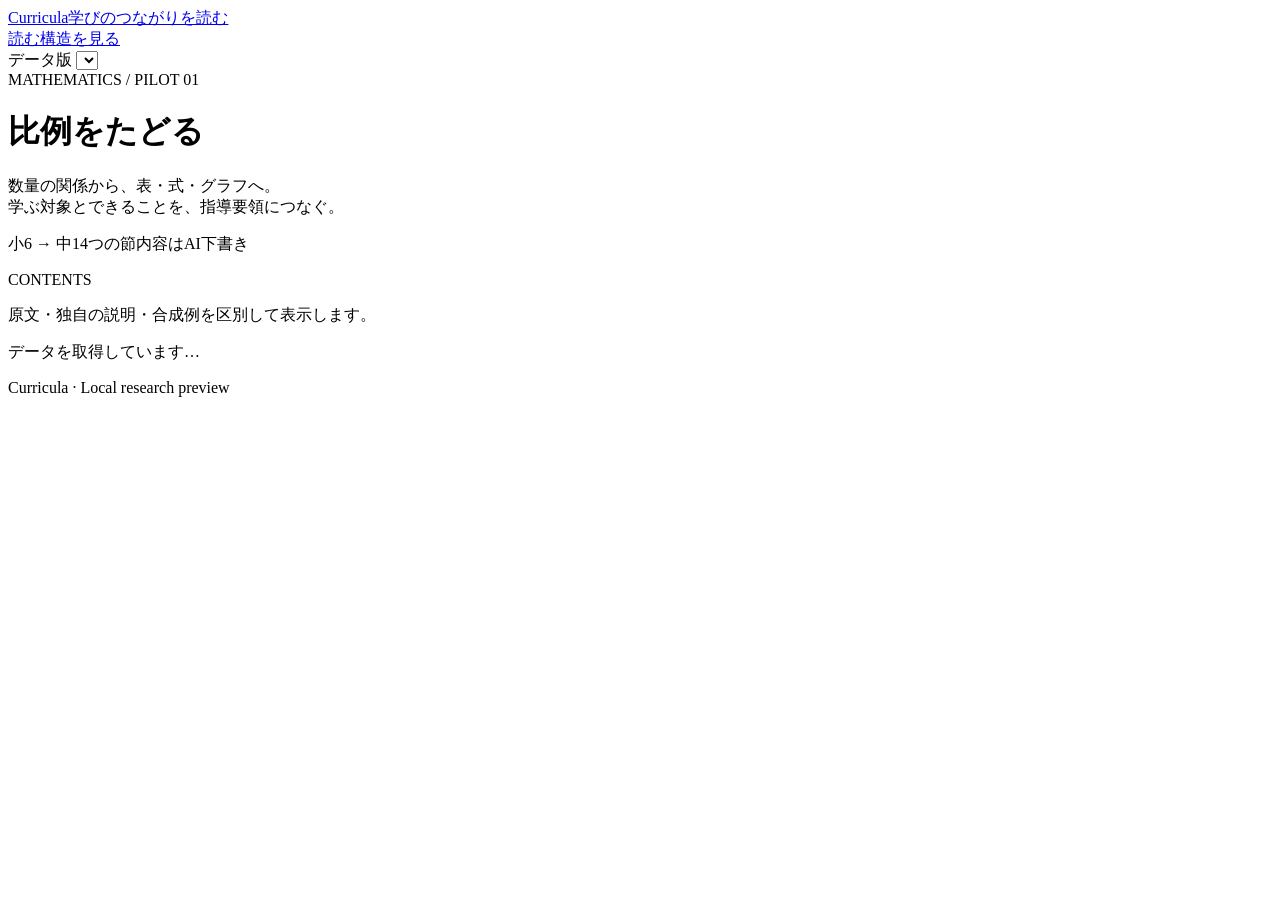
==== web/index.html @ 367c855e "Implement initial curriculum pilot from v0.3 handoff" ====
<!doctype html>
<html lang="ja">
<head><meta charset="utf-8"><meta name="viewport" content="width=device-width,initial-scale=1"><title>Curricula — 比例をたどる</title><link rel="stylesheet" href="/style.css"><script type="module" src="/app.js"></script></head>
<body>
<header><a class="brand" href="/read">Curricula<span>学びのつながりを読む</span></a><nav aria-label="表示の切り替え"><a id="read-nav" href="/read">読む</a><a id="structure-nav" href="/structure">構造を見る</a></nav><label class="release-label">データ版 <select id="release" aria-label="データ版"></select></label></header>
<div class="hero"><div class="eyebrow">MATHEMATICS / PILOT 01</div><h1>比例をたどる</h1><p>数量の関係から、表・式・グラフへ。<br>学ぶ対象とできることを、指導要領につなぐ。</p><div class="hero-meta"><span>小6 → 中1</span><span>4つの節</span><span>内容はAI下書き</span></div></div>
<div class="layout"><aside><p class="eyebrow" id="side-label">CONTENTS</p><div id="sidebar"></div><p class="side-note">原文・独自の説明・合成例を区別して表示します。</p></aside><main id="main" aria-live="polite"><p class="status">データを取得しています…</p></main></div>
<footer>Curricula · Local research preview <span id="version"></span></footer>
</body></html>
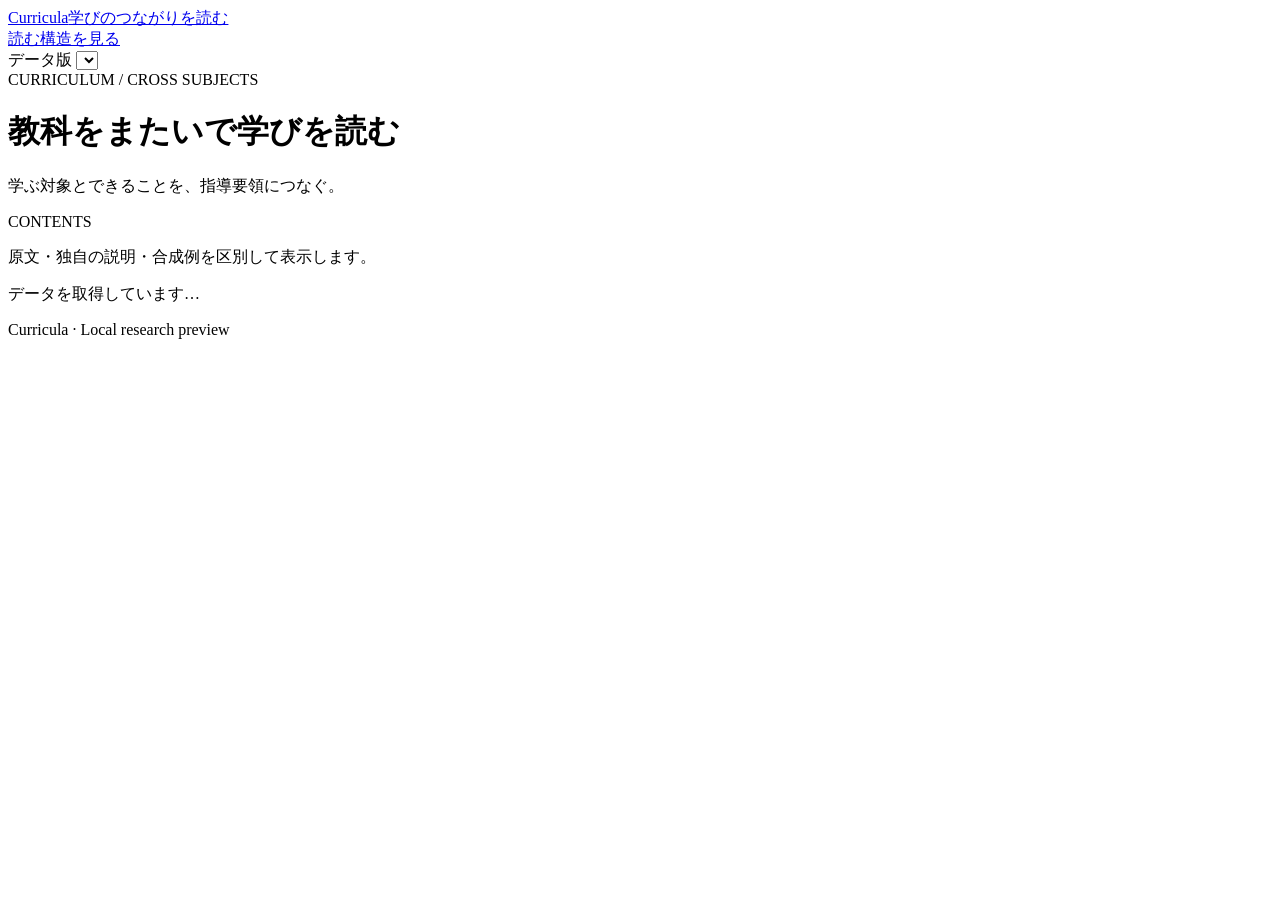
==== commit 20715128: "Validate cross-subject curriculum samples and document database migration" ====
--- a/web/index.html
+++ b/web/index.html
@@ -1,9 +1,9 @@
 <!doctype html>
 <html lang="ja">
-<head><meta charset="utf-8"><meta name="viewport" content="width=device-width,initial-scale=1"><title>Curricula — 比例をたどる</title><link rel="stylesheet" href="/style.css"><script type="module" src="/app.js"></script></head>
+<head><meta charset="utf-8"><meta name="viewport" content="width=device-width,initial-scale=1"><title>Curricula — 教科をまたいで学びを読む</title><link rel="stylesheet" href="/style.css"><script type="module" src="/app.js"></script></head>
 <body>
 <header><a class="brand" href="/read">Curricula<span>学びのつながりを読む</span></a><nav aria-label="表示の切り替え"><a id="read-nav" href="/read">読む</a><a id="structure-nav" href="/structure">構造を見る</a></nav><label class="release-label">データ版 <select id="release" aria-label="データ版"></select></label></header>
-<div class="hero"><div class="eyebrow">MATHEMATICS / PILOT 01</div><h1>比例をたどる</h1><p>数量の関係から、表・式・グラフへ。<br>学ぶ対象とできることを、指導要領につなぐ。</p><div class="hero-meta"><span>小6 → 中1</span><span>4つの節</span><span>内容はAI下書き</span></div></div>
+<div class="hero"><div class="eyebrow">CURRICULUM / CROSS SUBJECTS</div><h1>教科をまたいで学びを読む</h1><p>学ぶ対象とできることを、指導要領につなぐ。</p><div class="hero-meta"></div></div>
 <div class="layout"><aside><p class="eyebrow" id="side-label">CONTENTS</p><div id="sidebar"></div><p class="side-note">原文・独自の説明・合成例を区別して表示します。</p></aside><main id="main" aria-live="polite"><p class="status">データを取得しています…</p></main></div>
 <footer>Curricula · Local research preview <span id="version"></span></footer>
 </body></html>
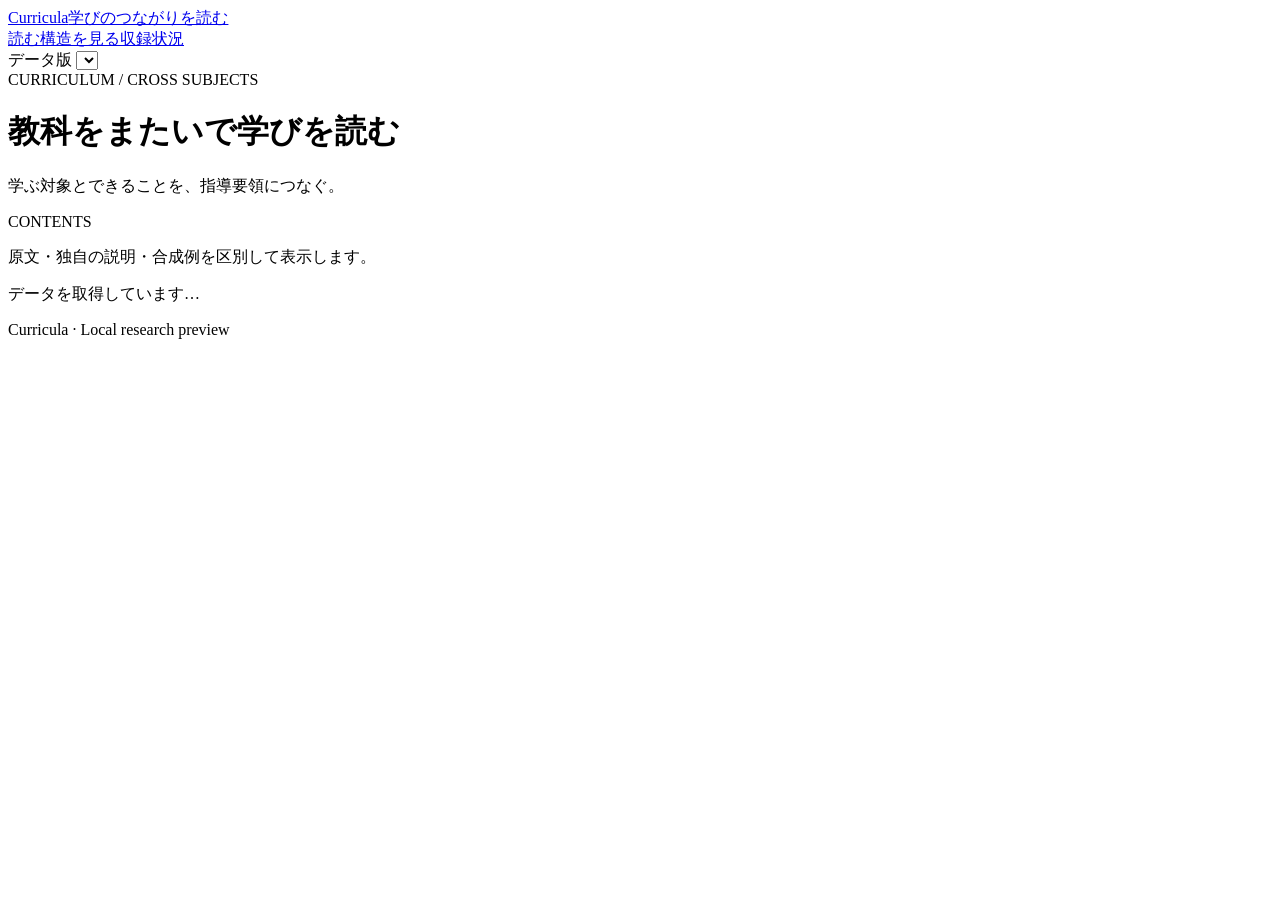
==== commit e6fc3807: "Import complete elementary and middle school curricula with coverage ledger" ====
--- a/web/index.html
+++ b/web/index.html
@@ -2,7 +2,7 @@
 <html lang="ja">
 <head><meta charset="utf-8"><meta name="viewport" content="width=device-width,initial-scale=1"><title>Curricula — 教科をまたいで学びを読む</title><link rel="stylesheet" href="/style.css"><script type="module" src="/app.js"></script></head>
 <body>
-<header><a class="brand" href="/read">Curricula<span>学びのつながりを読む</span></a><nav aria-label="表示の切り替え"><a id="read-nav" href="/read">読む</a><a id="structure-nav" href="/structure">構造を見る</a></nav><label class="release-label">データ版 <select id="release" aria-label="データ版"></select></label></header>
+<header><a class="brand" href="/read">Curricula<span>学びのつながりを読む</span></a><nav aria-label="表示の切り替え"><a id="read-nav" href="/read">読む</a><a id="structure-nav" href="/structure">構造を見る</a><a href="/coverage">収録状況</a></nav><label class="release-label">データ版 <select id="release" aria-label="データ版"></select></label></header>
 <div class="hero"><div class="eyebrow">CURRICULUM / CROSS SUBJECTS</div><h1>教科をまたいで学びを読む</h1><p>学ぶ対象とできることを、指導要領につなぐ。</p><div class="hero-meta"></div></div>
 <div class="layout"><aside><p class="eyebrow" id="side-label">CONTENTS</p><div id="sidebar"></div><p class="side-note">原文・独自の説明・合成例を区別して表示します。</p></aside><main id="main" aria-live="polite"><p class="status">データを取得しています…</p></main></div>
 <footer>Curricula · Local research preview <span id="version"></span></footer>
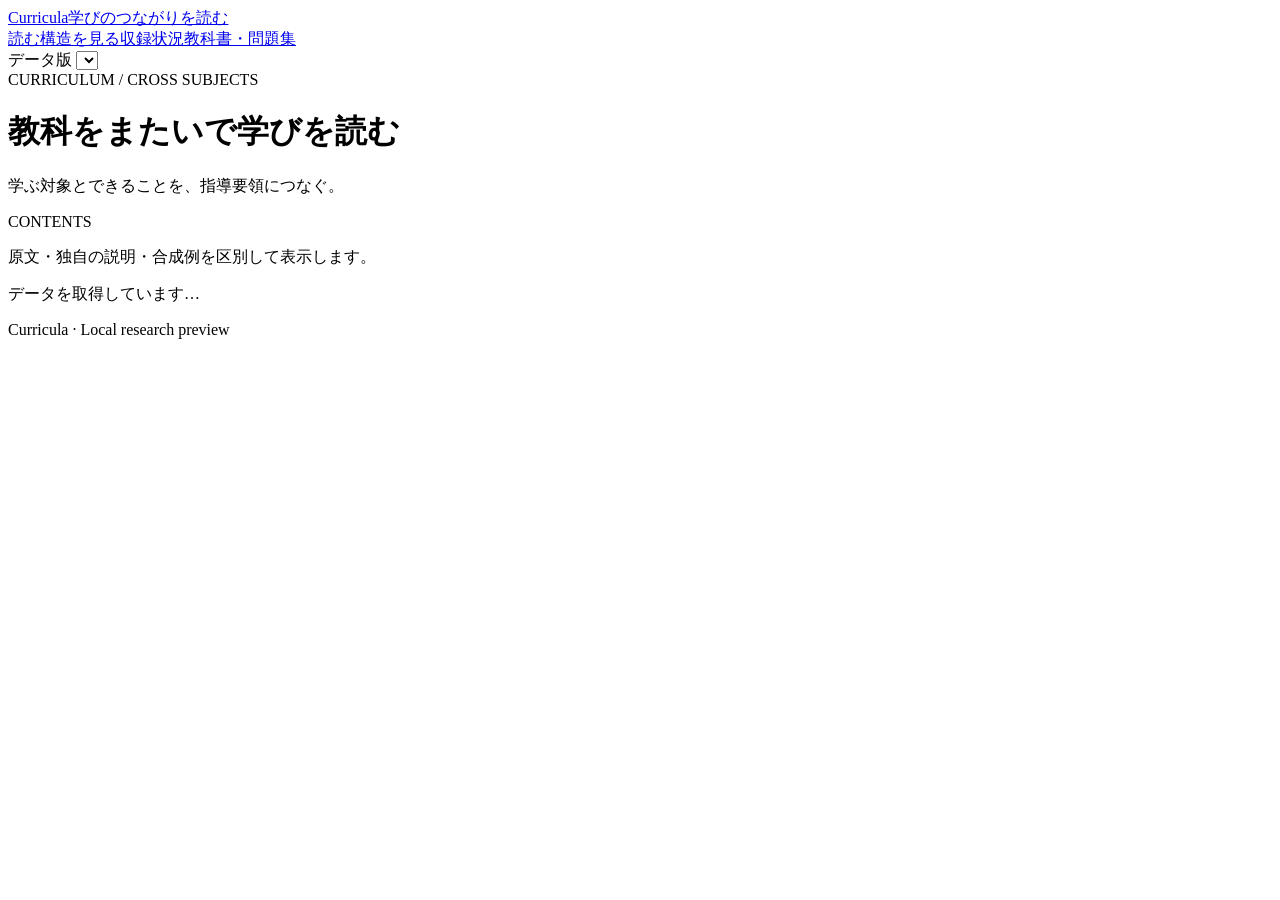
==== commit a8223979: "Add textbook and workbook previews for four curriculum units" ====
--- a/web/index.html
+++ b/web/index.html
@@ -2,7 +2,7 @@
 <html lang="ja">
 <head><meta charset="utf-8"><meta name="viewport" content="width=device-width,initial-scale=1"><title>Curricula — 教科をまたいで学びを読む</title><link rel="stylesheet" href="/style.css"><script type="module" src="/app.js"></script></head>
 <body>
-<header><a class="brand" href="/read">Curricula<span>学びのつながりを読む</span></a><nav aria-label="表示の切り替え"><a id="read-nav" href="/read">読む</a><a id="structure-nav" href="/structure">構造を見る</a><a href="/coverage">収録状況</a></nav><label class="release-label">データ版 <select id="release" aria-label="データ版"></select></label></header>
+<header><a class="brand" href="/read">Curricula<span>学びのつながりを読む</span></a><nav aria-label="表示の切り替え"><a id="read-nav" href="/read">読む</a><a id="structure-nav" href="/structure">構造を見る</a><a href="/coverage">収録状況</a><a href="/learn">教科書・問題集</a></nav><label class="release-label">データ版 <select id="release" aria-label="データ版"></select></label></header>
 <div class="hero"><div class="eyebrow">CURRICULUM / CROSS SUBJECTS</div><h1>教科をまたいで学びを読む</h1><p>学ぶ対象とできることを、指導要領につなぐ。</p><div class="hero-meta"></div></div>
 <div class="layout"><aside><p class="eyebrow" id="side-label">CONTENTS</p><div id="sidebar"></div><p class="side-note">原文・独自の説明・合成例を区別して表示します。</p></aside><main id="main" aria-live="polite"><p class="status">データを取得しています…</p></main></div>
 <footer>Curricula · Local research preview <span id="version"></span></footer>
